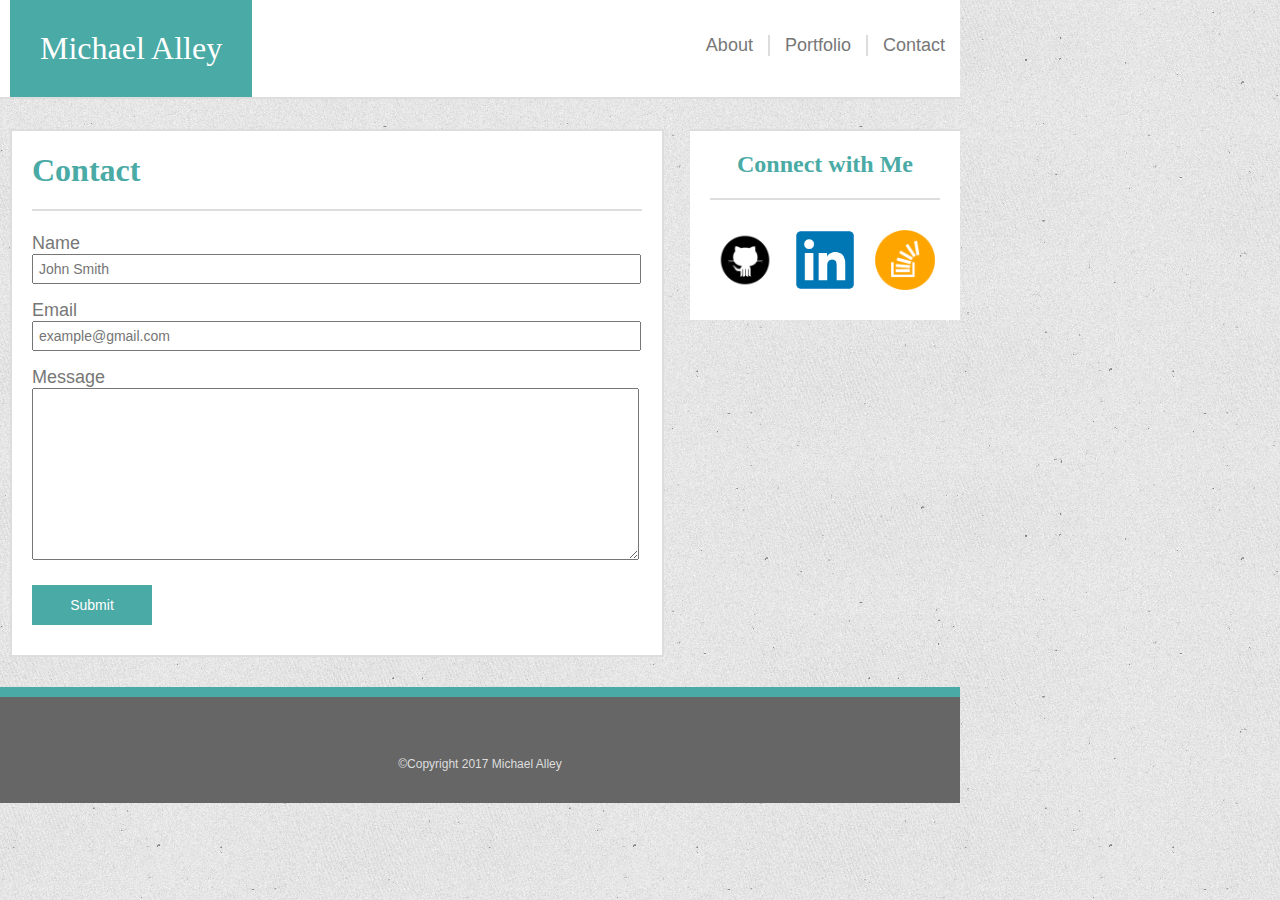
==== contact.html @ 622b26b7 "initial push" ====
<!DOCTYPE html>
<html>

<head>
    <title>Portfolio Contact</title>
    <link rel="stylesheet" type="text/css" href="assets/css/style.css">
</head>

<body>
    <div class="wrapper">
        <header class="header">
            <div class="clear">
                <big>Michael Alley</big>
                <a href="contact.html" class="links" id="contact">Contact</a>
                <a href="portfolio.html" class="links" id="portfolio">Portfolio</a>
                <a href="index.html" class="links" id="About">About</a>
            </div>
        </header>
        <div class="clear">
            <section id="main">
                <h1><b>Contact</b></h1>
                <div class="clear">
                    <form action="/action_page.php" class="contactform">
                        <label for="name">Name
                        </label>
                        <input type="text" name="name" placeholder="John Smith">
                    </form>
                    <p></p>
                    <form action="/action_page.php" class="contactform">
                        <label for="email">
                            Email
                        </label>
                        <input type="text" name="email" placeholder="example@gmail.com">
                    </form>
                    <p></p>
                    <form action="/action_page.php" class="contactform">
                        <label for="messager">
                            Message
                        </label>
                        <textarea rows="10" cols="50" name="comment" form="usrform"></textarea>
                    </form>
                    <form action="/action_page.php" id="submit">
                        <input type="submit" value="Submit">
                    </form>
                </div>
            </section>
            <section id="connect">
                <h2><b>Connect with Me</b></h2>
                <div class='clear'>
                    <!-- 3 icons github, linkedIn,StackOverflow with links-->
                    <a href="https://github.com/malley73">
                        <img src='./assets/images/github.png' alt="github" id="github" />
                    </a>
                    <a href="https://www.linkedin.com/in/michael-alley-a0324047/">
                        <img src='./assets/images/linkedIn.png' alt="LinkedIn" id="linkedIn" />
                    </a>
                    <a href="https://stackexchange.com/users/11053587/mike-a">
                        <img src='./assets/images/stackoverflow.png' alt="stackoverflow" id="stackoverflow" />
                    </a>
                </div>
            </section>
        </div>
        <div class="push"></div>
    </div>
    <footer class="footer">
        <p id="copyright">&copy;Copyright 2017 Michael Alley</p>
    </footer>
</body>

</html>
---- assets/css/style.css ----
body {
    width: 960px;
    margin: 0;
    padding: 0;
    background-image: url('../images/texturetastic_gray.png');
    overflow: auto;
    display: flex;
    min-height: 100vh;
    flex-direction: column;
}

.content {
    flex: 1;
}

header {
    border-bottom: solid 2px #dddddd;
    background-color: white;
    overflow: auto;
}

.clear:after {
    overflow: auto;
    content: "";
    clear: both;
}

big {
    font-family: 'Georgia', Times, Times New Roman, serif;
    font-size: 32px;
    color: white;
    margin-left: 10px;
    padding: 30px;
    background-color: #4aaaa5;
    float: left;
}

#portfolio,
#About {
    border-right: solid 2px #dddddd;
}

.links {
    color: #777777;
    font-size: 18px;
    float: right;
    margin-top: 35px;
    padding-left: 15px;
    padding-right: 15px;
    font-family: 'Arial', 'Helvitica Neue', Helvitica, sans-serif;
    text-decoration: none;
}

.links:hover,
.links:active {
    color: lightgreen;
}

h1 {
    font-family: 'Georgia', Times, 'Times New Roman', serif;
    font-size: 32px;
    border-bottom: solid 2px #dddddd;
    padding-bottom: 20px;
    margin-left: 20px;
    margin-right: 20px;
    color: #4aaaa5;
}

#main {
    font-family: 'Arial', 'Helvitica Neue', Helvitica, sans-serif;
    color: #777777;
    margin-top: 30px;
    width: 650px;
    margin-left: 10px;
    background-color: white;
    border: solid 2px #dddddd;
    float: left;
    margin-bottom: 30px;
}


/*Profile Pic auto sizes to 200x200 max while preserving aspect*/

#profile-pic {
    display: block;
    max-width: 200px;
    max-height: 200px;
    width: auto;
    height: auto;
    margin-left: 20px;
    margin-bottom: 20px;
    margin-right: 20px;
    float: left;
}

#bio {
    margin-left: 20px;
    color: #777777;
    padding-right: 20px;
    line-height: 30px;
    font-size: 18px;
}

#connect {
    text-align: center;
    background-color: white;
    float: right;
    width: 270px;
    margin-top: 30px;
    color: #4aaaa5;
    border-top: solid 2px #dddddd;
}

h2 {
    margin-right: 20px;
    margin-left: 20px;
    border-bottom: solid 2px #dddddd;
    padding-bottom: 20px;
}

#github {
    margin-left: 15px;
}

#github,
#linkedIn,
#stackoverflow {
    display: block;
    max-width: 60px;
    max-height: 60px;
    width: auto;
    height: auto;
    float: left;
    padding: 10px;
    margin-bottom: 20px;
}

.contactform {
    margin: 0px;
    margin-left: 20px;
    margin-right: 20px;
    color: #777777;
    font-size: 18px;
    padding: 0px;
}

input,
textarea {
    padding: 5px;
    width: 595px;
    color: #777777;
    font-size: 14px;
    margin-right: 20px;
}

input[type=submit] {
    color: white;
    background: #4aaaa5;
    width: 120px;
    height: 40px;
    margin: 20px 0px 30px 20px;
    border: 1px solid #4aaaa5;
}

input[type="submit"]:hover {
    border: 1px solid #999;
    color: #000;
}

.samples {
    float: left;
    margin: 20px;
    height: 200px;
    width: 275px;
    font-family: 'Georgia', Times, Times New Roman, serif;
}

#sample2,
#sample4 {
    float: right;
}

#sample1 {
    background-image: url('http://lorempixel.com/275/198/');
}

#sample2 {
    background-image: url('http://lorempixel.com/275/199/');
}

#sample3 {
    background-image: url('http://lorempixel.com/275/200/');
}

#sample4 {
    background-image: url('http://lorempixel.com/275/201/');
}

#sample5 {
    background-image: url('http://lorempixel.com/275/202/');
}

.samplelabels {
    text-align: center;
    padding: 15px;
    margin-top: 140px;
    background: #4aaaa5;
    color: white;
}

.footer {
    overflow: auto;
    background-color: #666666;
    text-align: center;
    border-top: solid 10px #4aaaa5;
    padding: 20px;
}

#copyright {
    font-family: 'Arial', 'Helvitica Neue', Helvitica, sans-serif;
    color: #dddddd;
    margin-top: 40px;
    font-size: 12px;
}
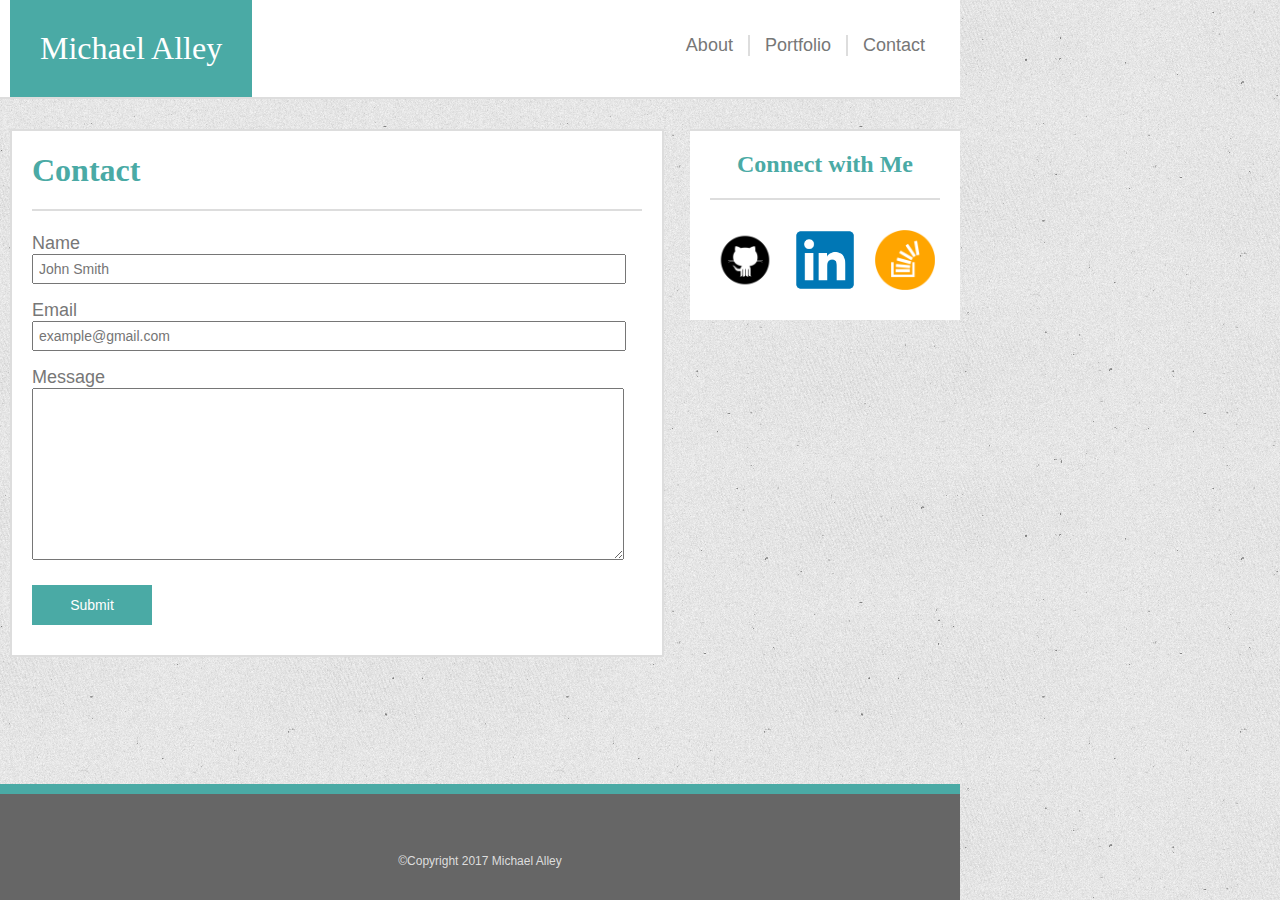
==== commit 51cd687e: "Responsive Complete" ====
--- a/contact.html
+++ b/contact.html
@@ -3,11 +3,12 @@
 
 <head>
     <title>Portfolio Contact</title>
+    <meta name="viewport" content="width=device-width, initial-scale=1.0">
     <link rel="stylesheet" type="text/css" href="assets/css/style.css">
 </head>
 
-<body>
-    <div class="wrapper">
+<body class="Site">
+    <div class="content">
         <header class="header">
             <div class="clear">
                 <big>Michael Alley</big>
--- a/assets/css/style.css
+++ b/assets/css/style.css
@@ -1,5 +1,5 @@
 body {
-    width: 960px;
+    width: 100vw;
     margin: 0;
     padding: 0;
     background-image: url('../images/texturetastic_gray.png');
@@ -7,6 +7,12 @@
     display: flex;
     min-height: 100vh;
     flex-direction: column;
+}
+
+@media screen and (min-width: 960px) {
+    body {
+        width: 960px;
+    }
 }
 
 .content {
@@ -40,6 +46,10 @@
     border-right: solid 2px #dddddd;
 }
 
+#contact {
+    margin-right: 20px;
+}
+
 .links {
     color: #777777;
     font-size: 18px;
@@ -54,6 +64,26 @@
 .links:hover,
 .links:active {
     color: lightgreen;
+}
+
+@media screen and (max-width: 550px) {
+    .links {
+        border: 0px;
+        padding: 0px;
+    }
+}
+
+@media screen and (max-width: 460px) {
+    .links {
+        float: left;
+        padding: 10px;
+        width: 50%;
+        margin: 0px;
+    }
+    #portfolio,
+    #About {
+        border-right: none;
+    }
 }
 
 h1 {
@@ -111,6 +141,15 @@
     border-top: solid 2px #dddddd;
 }
 
+@media screen and (max-width: 960px) {
+    #connect {
+        float: left;
+        margin-top: 0px;
+        margin-left: 10px;
+        margin-bottom: 20px;
+    }
+}
+
 h2 {
     margin-right: 20px;
     margin-left: 20px;
@@ -147,13 +186,13 @@
 input,
 textarea {
     padding: 5px;
-    width: 595px;
+    width: 95%;
     color: #777777;
     font-size: 14px;
     margin-right: 20px;
 }
 
-input[type=submit] {
+input[type="submit"] {
     color: white;
     background: #4aaaa5;
     width: 120px;
@@ -200,6 +239,17 @@
     background-image: url('http://lorempixel.com/275/202/');
 }
 
+@media screen and (max-width: 700px) {
+    #main {
+        width: 90vw;
+        margin-right: 20px;
+    }
+    #sample2,
+    #sample4 {
+        float: left;
+    }
+}
+
 .samplelabels {
     text-align: center;
     padding: 15px;
